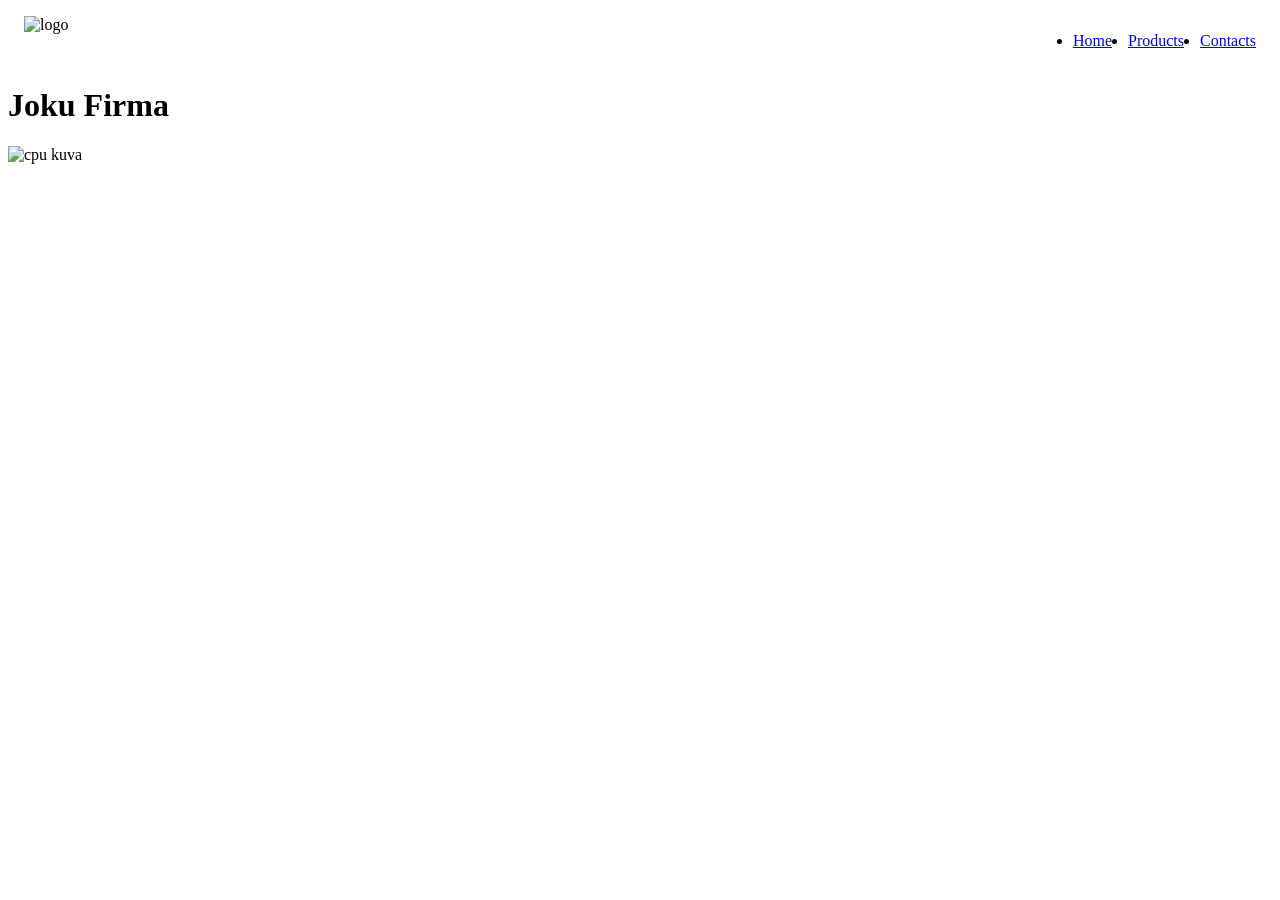
==== html-css/index.html @ f2a4c608 "firstcommit" ====
<!DOCTYPE html>
<html lang="en">
<head>
    <meta charset="UTF-8">
    <meta name="viewport" content="width=device-width, initial-scale=1.0">
    <title>Home - Joku Firma</title>
    <link rel="stylesheet" href="css/style.css">
</head>
<body>

    <header>
        <img src="logo.png" alt="logo" />

        <nav>
            <ul>
                <li>
                    <a href="index.html">Home</a>
                </li>
                <li>
                    <a href="products.html">Products</a>
                </li>
                <li>
                    <a href="contacts.html">Contacts</a>
                </li>
            </ul>
        </nav>
    </header>
    
    <main>
        <h1>Joku Firma</h1>

        <img
            src="https://plus.unsplash.com/premium_photo-1683121716061-3faddf4dc504?w=800&auto=format&fit=crop&q=60&ixlib=rb-4.1.0&ixid=NHwxMjA3fDA%3D"
            alt="cpu kuva"
        />

        
    </main>
</body>
</html>
---- html-css/css/style.css ----
body {
    background-image: url("https://images.unsplash.com/photo-1783870603703-fdda841380f5?q=80&w=2070&auto=format&fit=crop&ixlib=rb-4.1.0&ixid=NHwxMjA3fDA%3D");
}

header {
    display: flex;
    justify-content: space-between;
    margin: 1rem;
}

ul {
    display: flex;
    gap: 1rem;
}
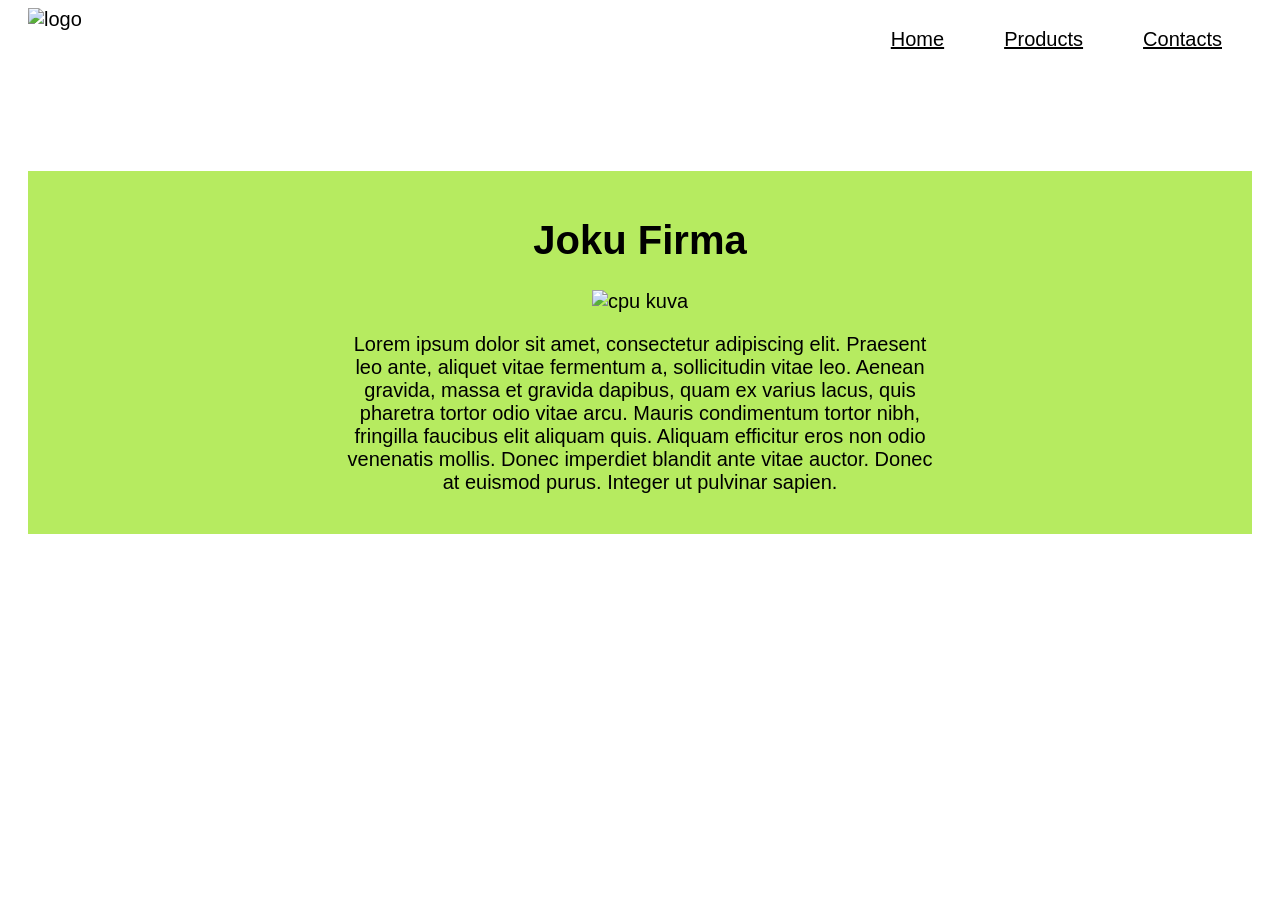
==== commit 49e71db6: "HTML-CSS Webpage" ====
--- a/html-css/index.html
+++ b/html-css/index.html
@@ -9,7 +9,8 @@
 <body>
 
     <header>
-        <img src="logo.png" alt="logo" />
+        <img 
+            src="https://images.seeklogo.com/logo-png/61/1/one-piece-skull-logo-png_seeklogo-613212.png" alt="logo" />
 
         <nav>
             <ul>
@@ -26,15 +27,19 @@
         </nav>
     </header>
     
-    <main>
+    <main class="index-main">
         <h1>Joku Firma</h1>
 
         <img
             src="https://plus.unsplash.com/premium_photo-1683121716061-3faddf4dc504?w=800&auto=format&fit=crop&q=60&ixlib=rb-4.1.0&ixid=NHwxMjA3fDA%3D"
             alt="cpu kuva"
         />
-
         
+        <p>
+            Lorem ipsum dolor sit amet, consectetur adipiscing elit. Praesent leo ante, aliquet vitae fermentum a, sollicitudin vitae leo. Aenean gravida, massa et gravida dapibus, 
+            quam ex varius lacus, quis pharetra tortor odio vitae arcu. Mauris condimentum tortor nibh, fringilla faucibus elit aliquam quis. Aliquam efficitur eros non odio venenatis mollis. 
+            Donec imperdiet blandit ante vitae auctor. Donec at euismod purus. Integer ut pulvinar sapien.
+        </p>
     </main>
 </body>
 </html>
--- a/html-css/css/style.css
+++ b/html-css/css/style.css
@@ -1,15 +1,91 @@
+html {
+    font-family: 'Franklin Gothic Medium', 'Arial Narrow', Arial, sans-serif;
+    font-size: 20px;
+}
+
 body {
     background-image: url("https://images.unsplash.com/photo-1783870603703-fdda841380f5?q=80&w=2070&auto=format&fit=crop&ixlib=rb-4.1.0&ixid=NHwxMjA3fDA%3D");
+    background-size: cover;
 }
 
 header {
     display: flex;
     justify-content: space-between;
-    margin: 1rem;
+    margin-bottom: 5rem;
+    margin-left: 1rem;
+    margin-right: 1rem;
+    background-color: white;
+    padding-right: 30px;
 }
 
 ul {
     display: flex;
-    gap: 1rem;
+    gap: 3rem;
+    list-style: none;
 }
 
+li a {
+    color: black;
+}
+
+header img {
+    width: 4rem;
+}
+
+img {
+    max-width: 100%;
+}
+
+.index-main {
+    background-color: rgb(182, 235, 96);
+    padding: 1rem 3rem;
+    margin: 1rem;
+    text-align: center;
+}
+
+.contacts-main {
+    background-color: rgb(182, 235, 96);
+    padding: 1rem 3rem;
+    margin: 1rem;
+    text-align: center;
+}
+
+div img {
+    width: 20rem;
+    display: block;
+    margin-left: auto;
+    margin-right: auto;
+    margin-top: 2rem;
+    margin-bottom: 2rem;
+}
+
+.products {
+    display: flex;
+    gap: 20px;
+    justify-content: space-between;
+}
+
+.product {
+    padding: 20px;
+    margin: 1rem;
+    background-color: rgb(182, 235, 96);
+    text-align: center;
+}
+
+.index-main p {
+    max-width: 600px;
+    margin-left: auto;
+    margin-right: auto;
+}
+
+.map {
+    max-width: 800px;
+    margin-left: auto;
+    margin-right: auto;
+}
+
+@media (max-width: 600px) {
+  main.contact {
+    grid-template-columns: 1fr;
+  }
+}
